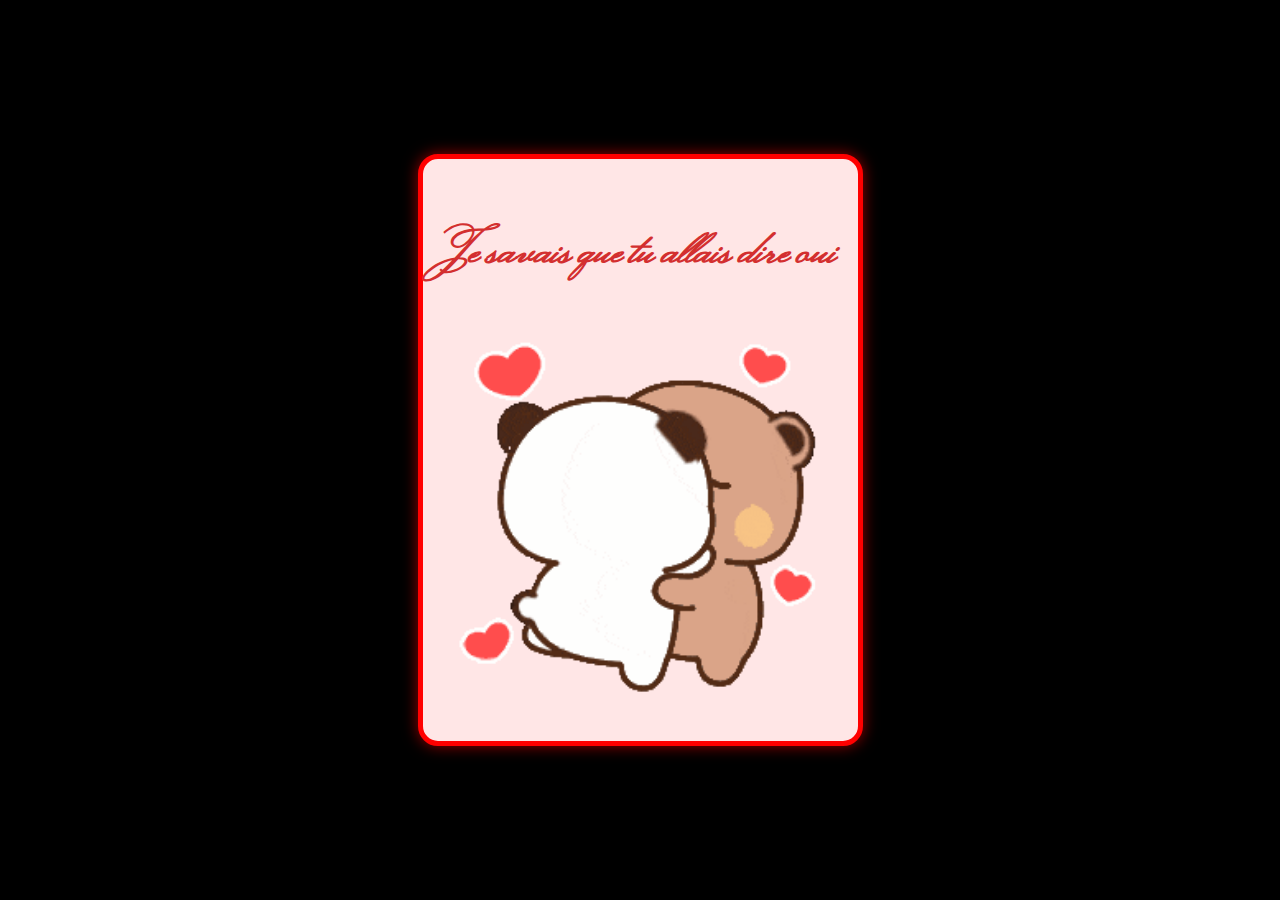
==== src/public/views/yes.html @ 93f55b47 "first commit" ====
<!DOCTYPE html>
<html lang="fr">
<head>
    <meta charset="UTF-8">
    <meta name="viewport" content="width=device-width, initial-scale=1.0">
    <title>Je le savais !</title>
    <link rel="stylesheet" href="../css/yes.css">
</head>
<body>
    <div class="container">
        <h1 class="header_text">Je savais que tu allais dire oui</h1>
        <div class="gif_container">
            <img src="../assets/img/love.gif">
        </div>
    </div>
</body>
</html>
---- src/public/css/yes.css ----
/* Définit la police personnalisée */
@font-face {
    font-family: 'Doulaise';
    src: url(../font/MonsieurLaDoulaise-Regular.ttf);
}

body {
    display: flex;
    justify-content: center;
    align-items: center;
    height: 100vh;
    margin: 0;
    background-color: #000000;
    font-family: 'Doulaise';
    flex-direction: column;
}

.container {
    text-align: center;
    border: 5px solid red;
    border-radius: 20px;
    padding: 20px;
    box-shadow: 0 0 15px rgba(255, 0, 0, 0.6);
    text-align: center;
    color: red;
    background-color: #ffe6e6;

}

.header_text {
    font-size: 3em;
    color: #d32f2f;
}

.gif_container img {
    width: 100%;
    max-width: 500px;
    height: auto;
}
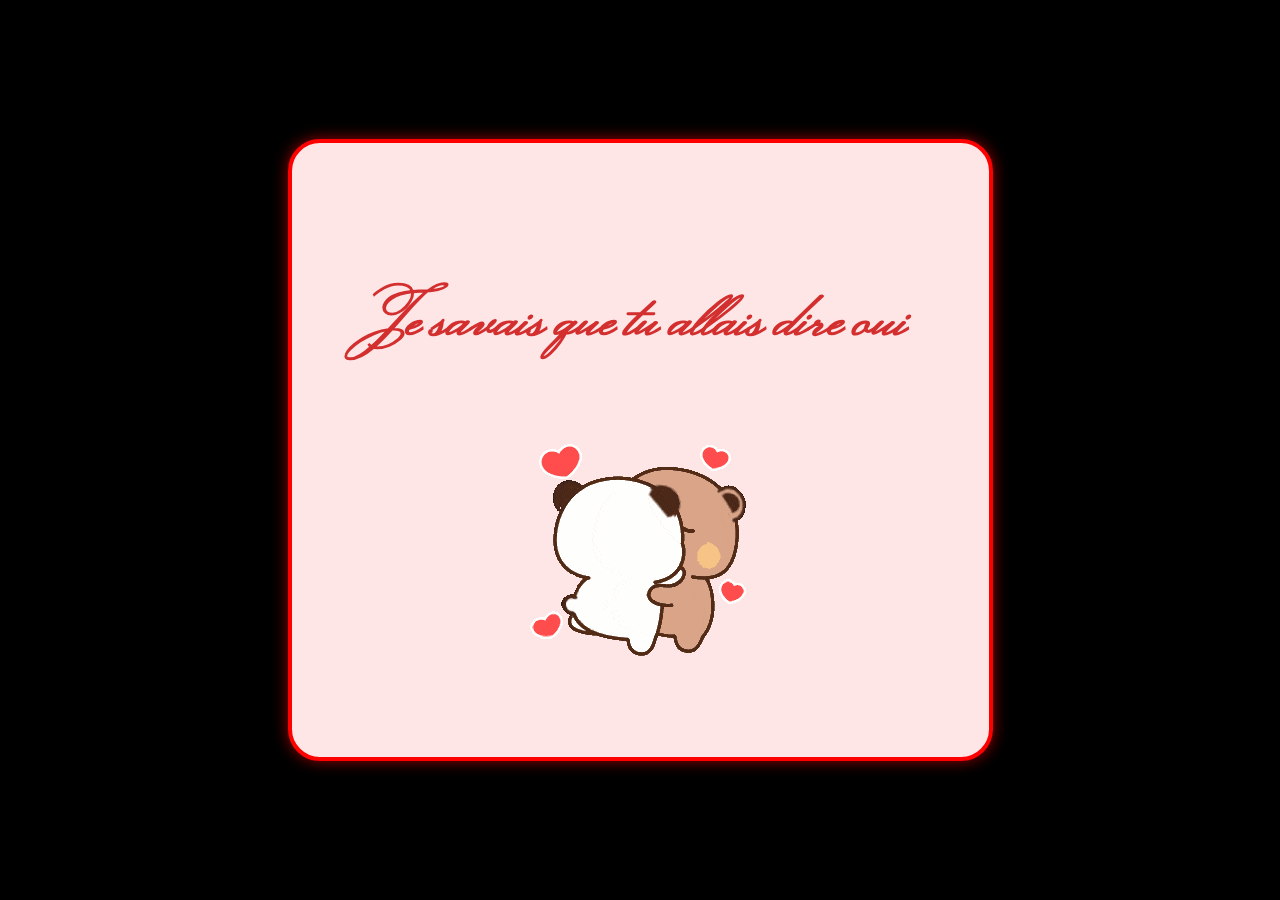
==== commit 75744d07: "updates des fichiers css et du Readme" ====
--- a/src/public/views/yes.html
+++ b/src/public/views/yes.html
@@ -1,17 +1,21 @@
 <!DOCTYPE html>
 <html lang="fr">
+
 <head>
     <meta charset="UTF-8">
     <meta name="viewport" content="width=device-width, initial-scale=1.0">
     <title>Je le savais !</title>
+    <link rel="stylesheet" href="../css/style.css">
     <link rel="stylesheet" href="../css/yes.css">
 </head>
+
 <body>
     <div class="container">
-        <h1 class="header_text">Je savais que tu allais dire oui</h1>
-        <div class="gif_container">
+        <h1>Je savais que tu allais dire oui</h1>
+        <div class="gif">
             <img src="../assets/img/love.gif">
         </div>
     </div>
 </body>
-</html>
+
+</html>--- a/src/public/css/style.css
+++ b/src/public/css/style.css
@@ -0,0 +1,42 @@
+/* Ce fichier CSS est utilisé pour styliser les deux pages HTML */
+
+/* Définit la police personnalisée */
+@font-face {
+    font-family: 'Doulaise';
+    src: url(../font/MonsieurLaDoulaise-Regular.ttf);
+}
+
+/* Définit le style du contenu en général */
+body {
+    display: flex;
+    justify-content: center;
+    align-items: center;
+    height: 100vh;
+    margin: 0;
+    background-color: #000000;
+    font-family: 'Doulaise';
+    flex-direction: column;
+}
+
+.container {
+    text-align: center;
+    border: 0.3em solid red;
+    border-radius: 2em;
+    padding: 5em;
+    box-shadow: 0 0 15px rgba(255, 0, 0, 0.6);
+    text-align: center;
+    color: red;
+    background-color: #ffe6e6;
+}
+
+h1 {
+    font-size: 4em;
+    color: #d32f2f;
+}
+
+.gif img {
+    max-width: 60%;
+    height: auto;
+    border-radius: 10px;
+    margin-top: 20px;
+}--- a/src/public/css/yes.css
+++ b/src/public/css/yes.css
@@ -1,39 +1 @@
-/* Définit la police personnalisée */
-@font-face {
-    font-family: 'Doulaise';
-    src: url(../font/MonsieurLaDoulaise-Regular.ttf);
-}
-
-body {
-    display: flex;
-    justify-content: center;
-    align-items: center;
-    height: 100vh;
-    margin: 0;
-    background-color: #000000;
-    font-family: 'Doulaise';
-    flex-direction: column;
-}
-
-.container {
-    text-align: center;
-    border: 5px solid red;
-    border-radius: 20px;
-    padding: 20px;
-    box-shadow: 0 0 15px rgba(255, 0, 0, 0.6);
-    text-align: center;
-    color: red;
-    background-color: #ffe6e6;
-
-}
-
-.header_text {
-    font-size: 3em;
-    color: #d32f2f;
-}
-
-.gif_container img {
-    width: 100%;
-    max-width: 500px;
-    height: auto;
-}+/* Ce fichier CSS vide est utilisé pour styliser la page HTML yes.html*/